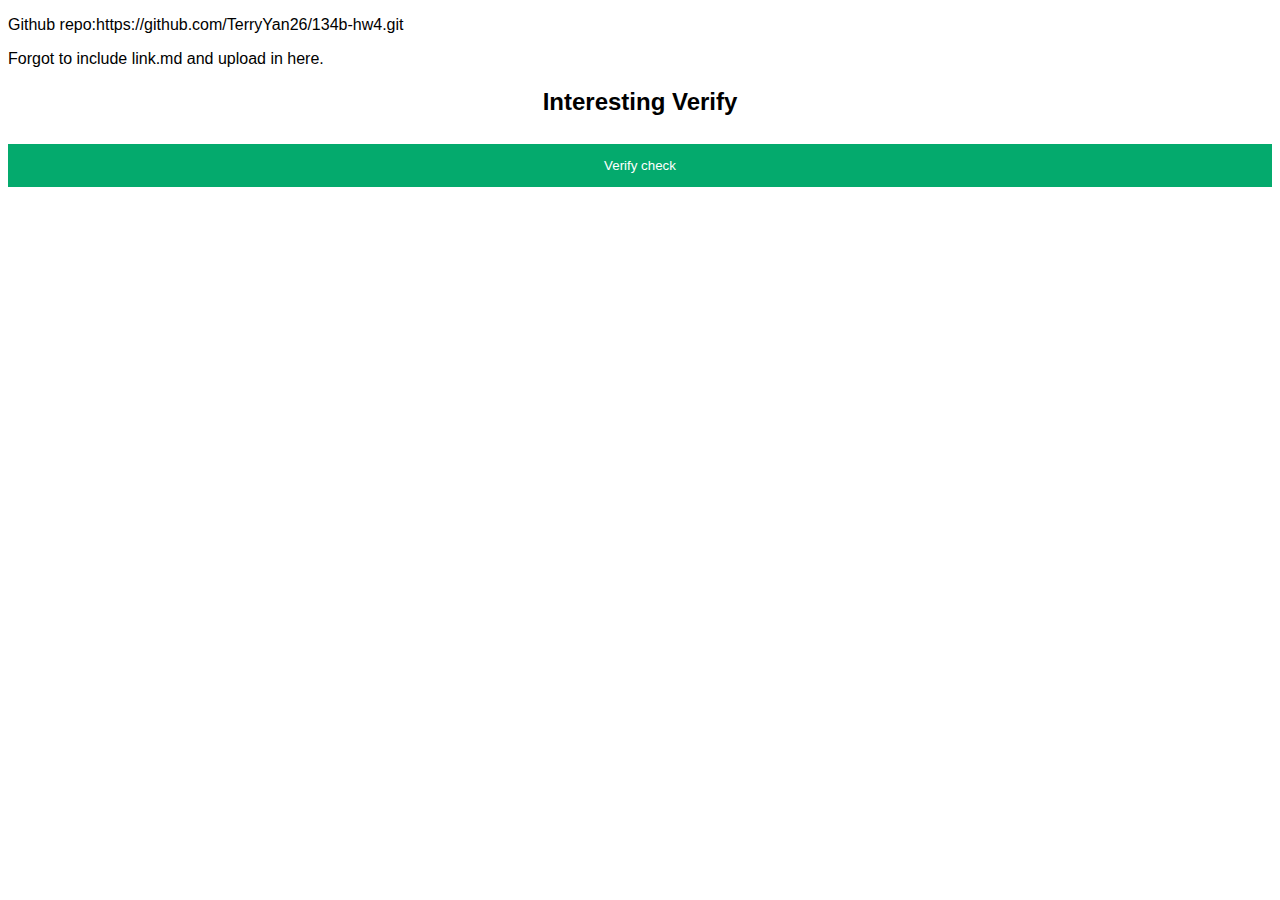
==== index.html @ 56c62541 "fix" ====
<!DOCTYPE html>
<html>
<head>
<meta name="viewport" content="width=device-width, initial-scale=1">
<style>
body {font-family: Arial, Helvetica, sans-serif;}

/* Full-width input fields */
input[type=text], input[type=password] {
  width: 100%;
  padding: 12px 20px;
  margin: 8px 0;
  display: inline-block;
  border: 1px solid #ccc;
  box-sizing: border-box;
}

/* Set a style for all buttons */
button {
  background-color: #04AA6D;
  color: white;
  padding: 14px 20px;
  margin: 8px 0;
  border: none;
  cursor: pointer;
  width: 100%;
  
}

button:hover {
  opacity: 0.8;
}

/* Extra styles for the cancel button */
.cancelbtn {
  width: auto;
  padding: 10px 18px;
  background-color: #f44336;
}

/* Center the image and position the close button */
.imgcontainer {
  text-align: center;
  margin: 24px 0 12px 0;
  position: relative;
}

img.avatar {
  width: 40%;
  border-radius: 50%;
}

.container {
  padding: 16px;
}

span.psw {
  float: right;
  padding-top: 16px;
}

/* The Modal (background) */
.modal {
  display: none; /* Hidden by default */
  position: fixed; /* Stay in place */
  z-index: 1; /* Sit on top */
  left: 0;
  top: 0;
  width: 100%; /* Full width */
  height: 100%; /* Full height */
  overflow: auto; /* Enable scroll if needed */
  background-color: rgb(0,0,0); /* Fallback color */
  background-color: rgba(0,0,0,0.4); /* Black w/ opacity */
  padding-top: 60px;
}

/* Modal Content/Box */
.modal-content {
  background-color: #fefefe;
  margin: 5% auto 15% auto; /* 5% from the top, 15% from the bottom and centered */
  border: 1px solid #888;
  width: 80%; /* Could be more or less, depending on screen size */
}

/* The Close Button (x) */
.close {
  position: absolute;
  right: 25px;
  top: 0;
  color: #000;
  font-size: 35px;
  font-weight: bold;
}

.close:hover,
.close:focus {
  color: red;
  cursor: pointer;
}

/* Add Zoom Animation */
.animate {
  -webkit-animation: animatezoom 0.6s;
  animation: animatezoom 0.6s
}

@-webkit-keyframes animatezoom {
  from {-webkit-transform: scale(0)} 
  to {-webkit-transform: scale(1)}
}
  
@keyframes animatezoom {
  from {transform: scale(0)} 
  to {transform: scale(1)}
}

/* Change styles for span and cancel button on extra small screens */
@media screen and (max-width: 300px) {
  span.psw {
     display: block;
     float: none;
  }
  .cancelbtn {
     width: 100%;
  }
}
</style>
</head>
<body>
  <p>Github repo:https://github.com/TerryYan26/134b-hw4.git</p>
  <p>Forgot to include link.md and upload in here.</p>
<h2 style="text-align: center;">Interesting Verify</h2>

<button onclick="document.getElementById('id01').style.display='block'">Verify check</button>

<div id="id01" class="modal">
  
  <form class="modal-content animate">
    <div class="imgcontainer">
      <span onclick="document.getElementById('id01').style.display='none'" class="close" title="Close Modal">&times;</span>
      <img src="https://i.kym-cdn.com/entries/icons/original/000/000/878/who_pokemon.0.jpg" alt="who_pokemon" class="avatar">
    </div>

    <div class="container">
      <b style="text-align: center;">Who's that pokemon!</b>
      <input type="text" id="myInput" placeholder="Pokemon name">

      <button onclick="checkInput(event)">Submit!</button>
    </div>

    <div class="container" style="background-color:#f1f1f1">
      <button type="button" onclick="document.getElementById('id01').style.display='none'" class="cancelbtn" ;>Cancel</button>
      <span class="psw"><b onmouseover="alert('pikachu')">Tips? </b></span>
      
    </div>
  </form>
</div>
<script>



</script>
 <script>
// Get the modal
var modal = document.getElementById('id01');
// When the user clicks anywhere outside of the modal, close it
window.onclick = function(event) {
    if (event.target == modal) {
        modal.style.display = "none";
    }
}
function checkInput(event) {
  event.preventDefault();
  var input = document.getElementById("myInput").value;
  if (input === "pikachu") {
    window.location.href = "https://rainbow-granita-f814b8.netlify.app/index2.html";
  } else {
    alert("Try Again!");
    document.getElementById("myInput").value = ""; // Clear the input field

  }
}


</script> 

</body>
</html>
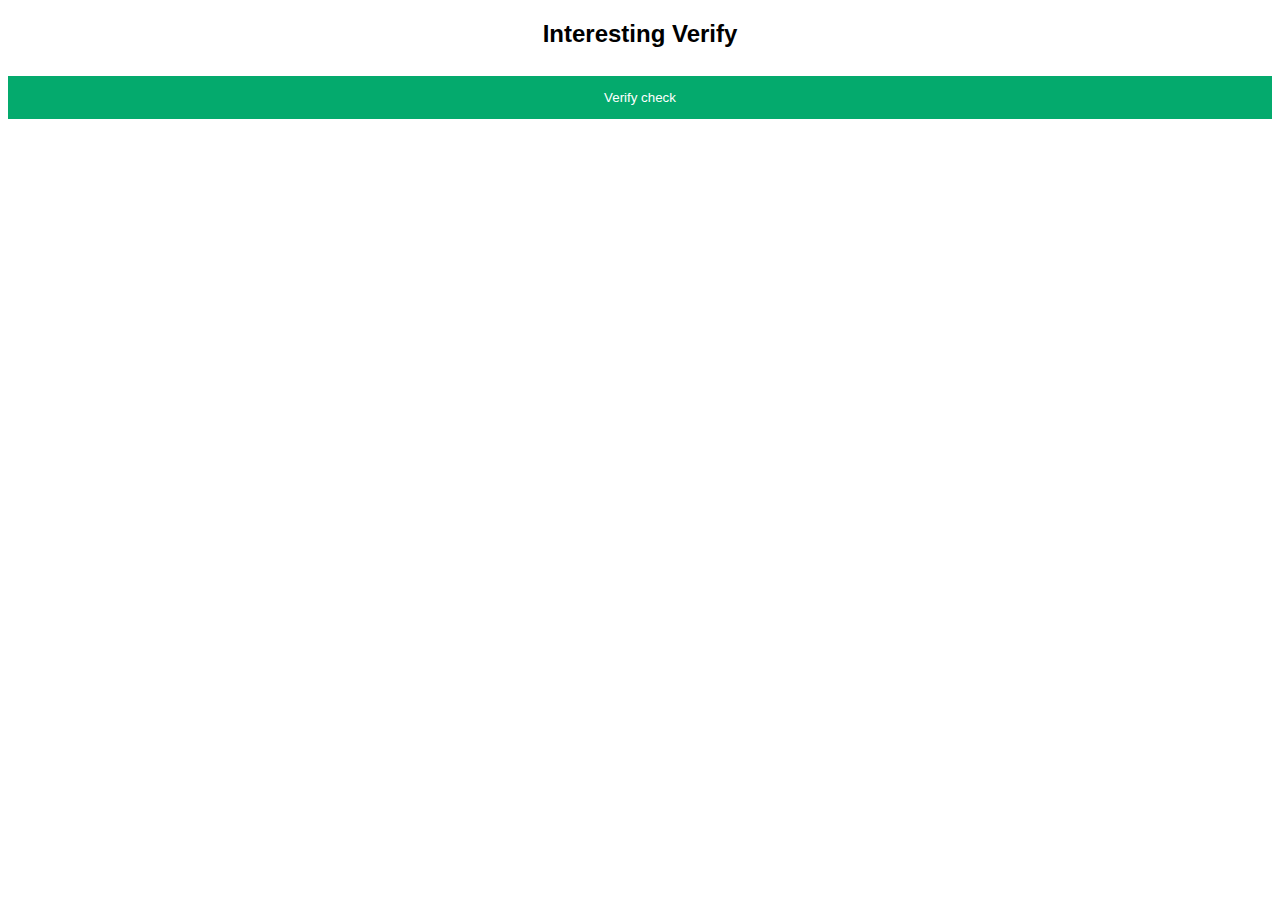
==== commit 6c25b5d3: "up" ====
--- a/index.html
+++ b/index.html
@@ -127,8 +127,6 @@
 </style>
 </head>
 <body>
-  <p>Github repo:https://github.com/TerryYan26/134b-hw4.git</p>
-  <p>Forgot to include link.md and upload in here.</p>
 <h2 style="text-align: center;">Interesting Verify</h2>
 
 <button onclick="document.getElementById('id01').style.display='block'">Verify check</button>
